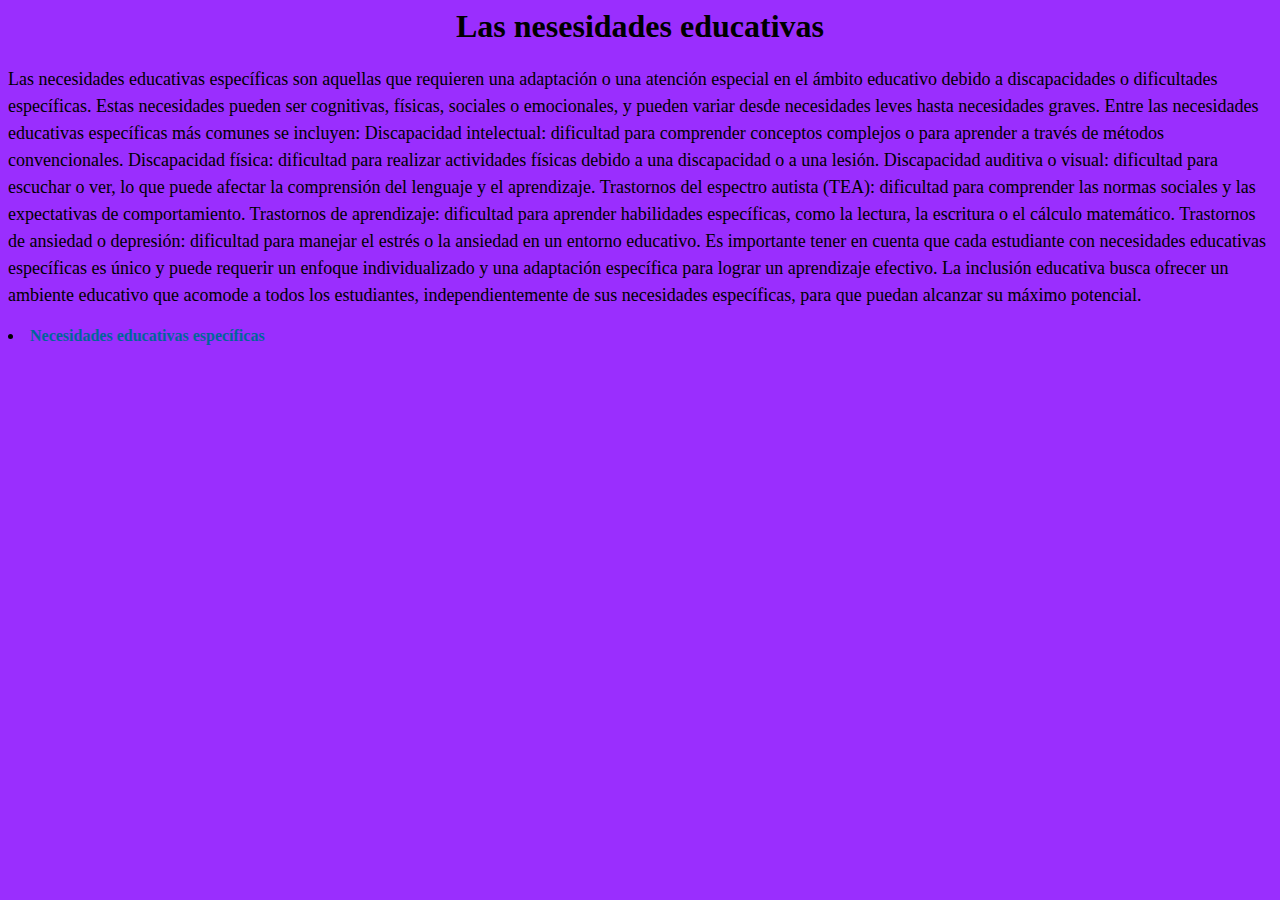
==== n1.html @ 3a78159a "Add files via upload" ====
<!DOCTYPE hhtml>
<html>
<head>
<link rel="stylesheet" type="text/css" href="estilos.css">
<title>Nesesidades Educativas Especificas</title>
</head>
<body bgcolor ="#9A2EFE">
<center><h1>Las nesesidades educativas</h1></center>
<p>Las necesidades educativas específicas son aquellas que requieren una adaptación o una atención especial en el ámbito educativo debido a discapacidades o dificultades específicas. Estas necesidades pueden ser cognitivas, físicas, sociales o emocionales, y pueden variar desde necesidades leves hasta necesidades graves.

Entre las necesidades educativas específicas más comunes se incluyen:

Discapacidad intelectual: dificultad para comprender conceptos complejos o para aprender a través de métodos convencionales.
Discapacidad física: dificultad para realizar actividades físicas debido a una discapacidad o a una lesión.
Discapacidad auditiva o visual: dificultad para escuchar o ver, lo que puede afectar la comprensión del lenguaje y el aprendizaje.
Trastornos del espectro autista (TEA): dificultad para comprender las normas sociales y las expectativas de comportamiento.
Trastornos de aprendizaje: dificultad para aprender habilidades específicas, como la lectura, la escritura o el cálculo matemático.
Trastornos de ansiedad o depresión: dificultad para manejar el estrés o la ansiedad en un entorno educativo.
Es importante tener en cuenta que cada estudiante con necesidades educativas específicas es único y puede requerir un enfoque individualizado y una adaptación específica para lograr un aprendizaje efectivo. La inclusión educativa busca ofrecer un ambiente educativo que acomode a todos los estudiantes, independientemente de sus necesidades específicas, para que puedan alcanzar su máximo potencial.</p>
<li><a href="index.html">Necesidades educativas específicas</a></li>
</body>
---- estilos.css ----
/* Estilos para el encabezado */
header {
  background-color: #8904B1;
  padding: 20px;
  text-align: center;
}

header h1 {
  color: #FFFFFF;
  font-size: 36px;
  margin: 0;
}

/* Estilos para el menú de navegación */
nav ul {
  list-style-type: none;
  margin: 0;
  padding: 0;
  display: flex;
  justify-content: center;
}

nav li {
  margin-right: 10px;
}

nav a {
  color: #000000;
  text-decoration: none;
}

nav a:hover {
  color: #FF0000;
}

/* Estilos para el contenido principal */
main {
  margin: 0 auto;
  max-width: 1200px;
}

/* Estilos para las secciones */
section {
  padding: 20px;
}

section h2 {
  color: #fffffff;
  font-size: 24px;
  margin: 0;
}

/* Estilos para los párrafos */
p {
  font-size: 18px;
  line-height: 1.5;
}

/* Estilos para las imágenes */
img {
  max-width: 100%;
}

/* Estilos para el pie de página */
footer {
  background-color: #9370DB;
  color: #FFFFFF;
  padding: 10px;
  text-align: center;
}

a {
  color: #006699; /* especifica el color del texto */
  text-decoration: none; /* elimina el subrayado */
  font-weight: bold; /* especifica el peso del texto */
}

a:hover {
  color: #ff6600; /* especifica el color del texto al pasar el cursor */
  text-decoration: underline; /* agrega subrayado al pasar el cursor */
}

a:active {
  color: #ff0000; /* especifica el color del texto al presionar el enlace */
}
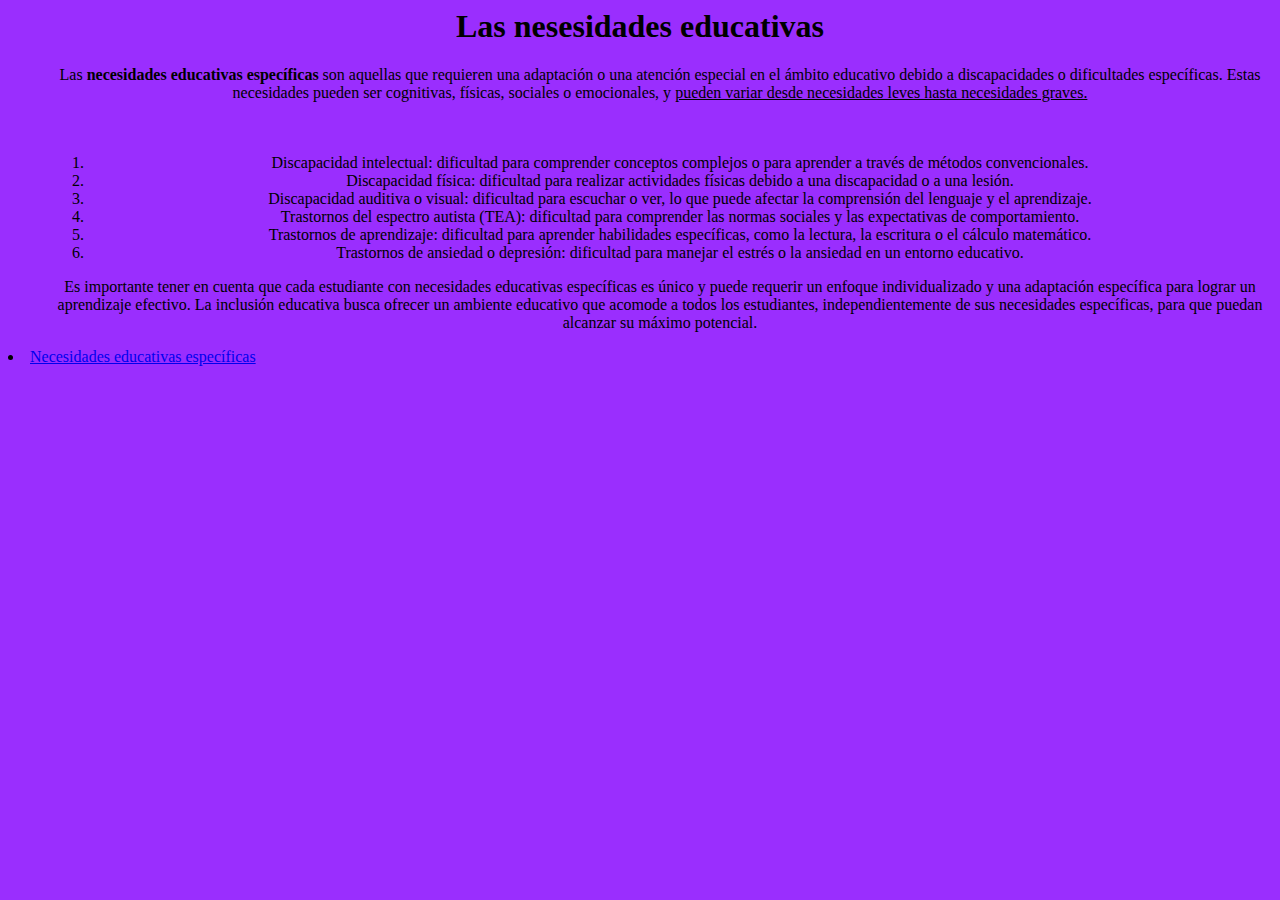
==== commit 06a9554e: "Add files via upload" ====
--- a/n1.html
+++ b/n1.html
@@ -6,16 +6,31 @@
 </head>
 <body bgcolor ="#9A2EFE">
 <center><h1>Las nesesidades educativas</h1></center>
-<p>Las necesidades educativas específicas son aquellas que requieren una adaptación o una atención especial en el ámbito educativo debido a discapacidades o dificultades específicas. Estas necesidades pueden ser cognitivas, físicas, sociales o emocionales, y pueden variar desde necesidades leves hasta necesidades graves.
+<center><section>
+<ol>
+<p>Las <b>necesidades educativas específicas</b> son aquellas que requieren una adaptación o una atención especial en el ámbito educativo debido a discapacidades o dificultades específicas. Estas necesidades pueden ser cognitivas, físicas, sociales o emocionales, y <u>pueden variar desde necesidades leves hasta necesidades graves.</u>
+</p>
+<br>
+<br>
+<ol>
+ <li>
+Discapacidad intelectual: dificultad para comprender conceptos complejos o para aprender a través de métodos convencionales.<br>
+</li>
+ <li>Discapacidad física: dificultad para realizar actividades físicas debido a una discapacidad o a una lesión.<br>
+</li>
+ <li>Discapacidad auditiva o visual: dificultad para escuchar o ver, lo que puede afectar la comprensión del lenguaje y el aprendizaje.<br>
+</li>
+ <li>Trastornos del espectro autista (TEA): dificultad para comprender las normas sociales y las expectativas de comportamiento.<br>
+</li>
+ <li>Trastornos de aprendizaje: dificultad para aprender habilidades específicas, como la lectura, la escritura o el cálculo matemático.<br>
+</li>
+ <li>Trastornos de ansiedad o depresión: dificultad para manejar el estrés o la ansiedad en un entorno educativo.<br>
+</li>
+ 
+</ol>
 
-Entre las necesidades educativas específicas más comunes se incluyen:
+<p>Es importante tener en cuenta que cada estudiante con necesidades educativas específicas es único y puede requerir un enfoque individualizado y una adaptación específica para lograr un aprendizaje efectivo. La inclusión educativa busca ofrecer un ambiente educativo que acomode a todos los estudiantes, independientemente de sus necesidades específicas, para que puedan alcanzar su máximo potencial. 
 
-Discapacidad intelectual: dificultad para comprender conceptos complejos o para aprender a través de métodos convencionales.
-Discapacidad física: dificultad para realizar actividades físicas debido a una discapacidad o a una lesión.
-Discapacidad auditiva o visual: dificultad para escuchar o ver, lo que puede afectar la comprensión del lenguaje y el aprendizaje.
-Trastornos del espectro autista (TEA): dificultad para comprender las normas sociales y las expectativas de comportamiento.
-Trastornos de aprendizaje: dificultad para aprender habilidades específicas, como la lectura, la escritura o el cálculo matemático.
-Trastornos de ansiedad o depresión: dificultad para manejar el estrés o la ansiedad en un entorno educativo.
-Es importante tener en cuenta que cada estudiante con necesidades educativas específicas es único y puede requerir un enfoque individualizado y una adaptación específica para lograr un aprendizaje efectivo. La inclusión educativa busca ofrecer un ambiente educativo que acomode a todos los estudiantes, independientemente de sus necesidades específicas, para que puedan alcanzar su máximo potencial.</p>
+</section></center>
 <li><a href="index.html">Necesidades educativas específicas</a></li>
 </body>